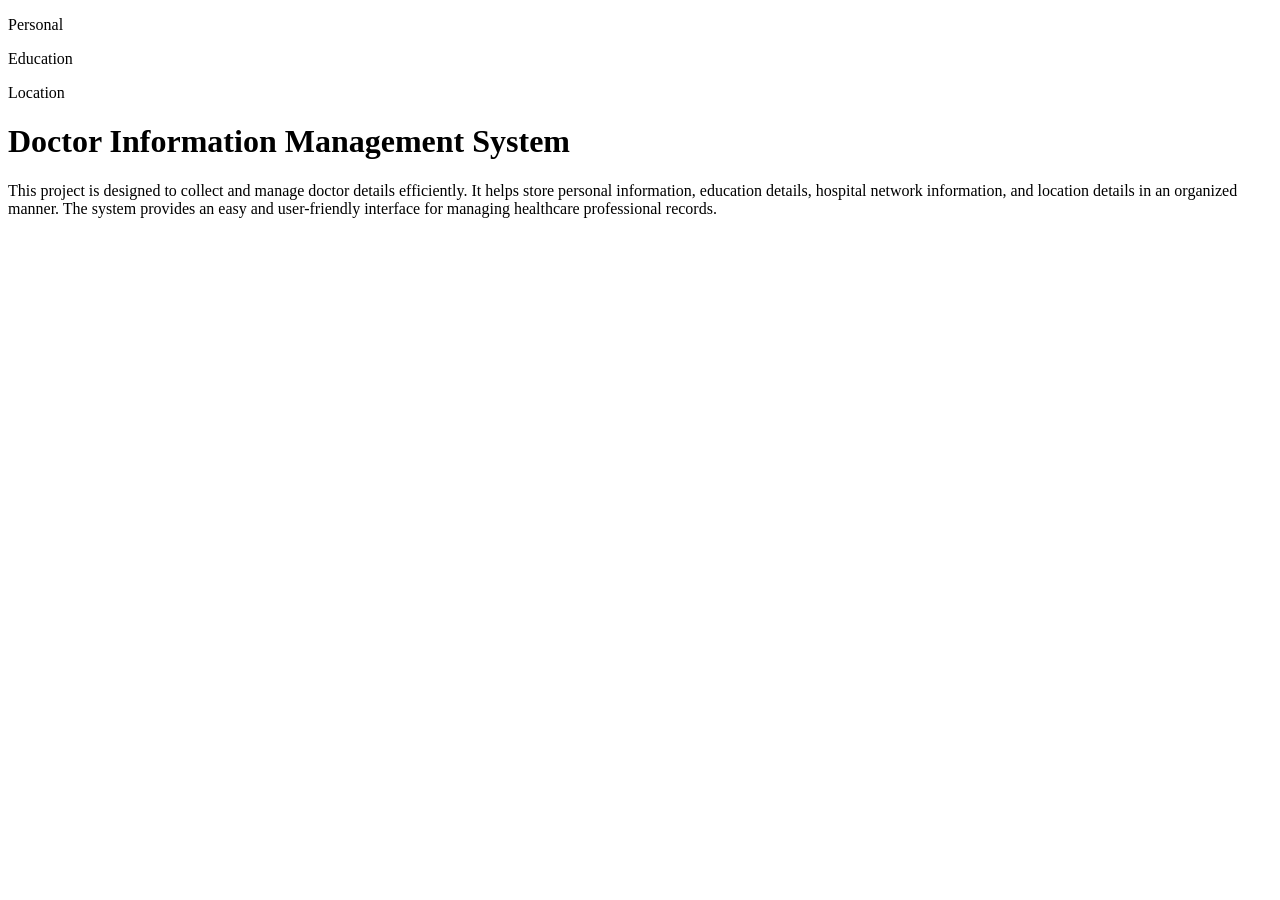
==== index.html @ 4a496a58 "Rename profile.html to index.html" ====
<!DOCTYPE html>
<html lang="en">
<head>
    <meta charset="UTF-8">
    <meta name="viewport" content="width=device-width, initial-scale=1.0">
    <title>Doctor Management System</title>
    <link rel="stylesheet" href="C:\Users\candy\OneDrive\Desktop\ResumeDivya\Style.css">
</head>
<body>
    <div class="container">
  <p class = "Box" onclick="showText('personal')">Personal</p>
  <p class = "Box" onclick="showText('education')">Education</p>
  <p class = "Box" onclick="showText('location')">Location</p>

</div>


<div id="summary">
    <h1>Doctor Information Management System</h1>

<p>
This project is designed to collect and manage doctor details efficiently.
It helps store personal information, education details, hospital network information, and location details in an organized manner.
The system provides an easy and user-friendly interface for managing healthcare professional records.
</p>

</div>

<div id="content">

</div>

<script>

function showText(type){

    if(type=="personal"){

    document.getElementById("summary").style.display = "none";
    document.body.style.animation = "none";
    document.body.style.background = "#e3f2fd";
    document.getElementById("content").innerHTML = `

    <h1>Personal Details</h1>

     <div class="fileform">
        
  <h3>Personal Details</h3>
  First Name: <input type="text">
  Middle Name: <input type="text">
  Last Name: <input type="text"><br><br>
  DOB: <input type="date">

  <label style="margin-left: 30px;">Gender:</label>
  <input type="radio" name="gender" value="Male">Male
  <input type="radio" name="gender" value="Female">Female
  <input type="radio" name="gender" value="Other">Other <br><br>


  <label for="additional_language">Professional Language:</label>
<select id="additional_language" name="additional_language">
  <option value="hindi">Hindi</option>
  <option value="english">English</option>
  <option value="bengali">Bengali</option>
  <option value="marathi">Marathi</option>
  <option value="telugu">Telugu</option>
  <option value="tamil">Tamil</option>
  <option value="gujarati">Gujarati</option>
  <option value="other">Other</option>
</select>

<label for="additional_language">Additional language known:</label>
<select id="additional_language" name="additional_language">
  <option value="hindi">Hindi</option>
  <option value="english">English</option>
  <option value="bengali">Bengali</option>
  <option value="marathi">Marathi</option>
  <option value="telugu">Telugu</option>
  <option value="tamil">Tamil</option>
  <option value="gujarati">Gujarati</option>
  <option value="other">Other</option>
</select>
  
  Email: <input type="email"><br><br>
  <button>Submit</button>
</div><br><br>

     <center><h2>Document Infirmation</h2></center>
<hr>
 <label>Below informations needed <span style="color:red">*</span></label>

<div class="container1">

<div class="form1">
    Aadhar Number <br><input type="number" placeholder="Enter Aadhar Number"><br><br>
    Start date: <input type="date"><br><br><br><br>
    <button>save</button>
</div>

    <div class="form1">

        <label>PAN number</label> <br> <input type="text" placeholder="Enter PAN ID"><br><br>
        <label>Start date:</label> <input type="date"><br><br><br><br>
        <button>save</button>
    </div>

    
<div class="form1">
    <label>Passport Number</label> <br> <input type="text" placeholder="Enter Passport number"><br><br>
        <label>Start date:</label> <input type="date"><br><br><br><br>
        <button>save</button>
</div>


<div class="form1">
    <label>Voter ID</label> <br> <input type="text" placeholder="Enter Voter ID"><br><br>
        <label>Start date:</label> <input type="date"><br><br><br><br>
        <button>save</button>
</div>


<div class="form1">
    <label>Driving License</label> <br> <input type="text" placeholder="Enter License number"><br><br>
        <label>Start date:</label> <input type="date"><br><br><br><br>
        <button>save</button>
</div>
    </div><br>


    <h2> Speciality/ License</h2>
    <hr>

    <div class="form1">

        <label> License Number</label> <br> <input type="text" placeholder="Enter License number"><br><br>
        <label>Original date:</label> <input type="date"><br>
        <label>Expired date:</label> <input type="date"><br><br><br><br>
        <button>save</button>
    
        </div>
        <div class="form1">
    <label for="doctor-speciality">Speciality</label><br>
    <select id="doctor-speciality" name="speciality">
        <option value="" disabled selected>speciality Choose</option>
        <option value="cardiology">Cardiology</option>
        <option value="dermatology">Dermatology</option>
        <option value="neurology">Neurology</option>
        <option value="pediatrics">Pediatrics</option>
        <option value="orthopedics">Orthopedics</option>
        <option value="general-medicine">General Medicine</option>
    </select> <br> <br>

    <label for="start-date">Start date:</label>
    <input type="date" id="start-date" name="start-date"><br><br><br>
    
    <button type="submit">save</button>

</div>

    <button class="add-btn">+ Add New</button>

</div>

    `;

}


    else if(type=="education"){
        document.getElementById("summary").style.display = "none";
    document.body.style.animation = "none";
    document.body.style.background = "#e3f2fd";
        document.getElementById("content").innerHTML = `
         <div class="Education">

<div class="Medical">

<h2>School</h2><br>
School Name : <input type="text"><br><br>
City, State : <input type="text"> <br><br>
Degree : <input type="text"><br><br>
Specialization : <input type="text"><br><br>
Start date : <input type="date"><br><br>
End date : <input type="date"><br><br>
Effective date : <input type="date"><br><br>
<button>save</button>
</div>

<div class="Medical">
<h2>Medical</h2> <br>
Organization Name : <input type="text"><br><br>
City, State : <input type="text"> <br><br>
Degree : <input type="text"><br><br>
Specialization : <input type="text"><br><br>
Start date : <input type="date"><br><br>
End date : <input type="date"><br><br>
Effective date : <input type="date"><br><br>
<button>save</button>
</div>


<div class="Medical">
<h2>Internship</h2><br>
Organization Name : <input type="text"><br><br>
City, State : <input type="text"> <br><br>
Degree : <input type="text"><br><br>
Specialization : <input type="text"><br><br>
Start date : <input type="date"><br><br>
End date : <input type="date"><br><br>
Effective date : <input type="date"><br><br>
<button>save</button>
</div>

<div class="Medical">
<h2>Hospital Training</h2><br>
Organization Name : <input type="text"><br><br>
City, State : <input type="text"> <br><br>
Degree : <input type="text"><br><br>
Specialization : <input type="text"><br><br>
Start date : <input type="date"><br><br>
End date : <input type="date"><br><br>
Effective date : <input type="date"><br><br>
<button>save</button>
</div> <br> <br>

</div>
 `;
    }

    else if(type=="location"){
        document.getElementById("summary").style.display = "none";
    document.body.style.animation = "none";
    document.body.style.background = "#e3f2fd";
        document.getElementById("content").innerHTML = `<div class="location">


    <div class="hospital-container">
    <label for="hospital-name">Hospital Name:</label>
    <select id="hospital-name" name="hospital_name">
        <option value="" disabled selected>Select a Hospital</option>
        <optgroup label="Top Ranked (National)">
            <option value="aiims-delhi">AIIMS - New Delhi</option>
            <option value="medanta-medicity">Medanta – The Medicity, Gurugram</option>
            <option value="pgimer-chandigarh">PGIMER - Chandigarh</option>
            <option value="cmc-vellore">CMC - Vellore</option>
        </optgroup>
        <optgroup label="Major Hospital Groups">
            <option value="apollo-hospitals">Apollo Hospitals</option>
            <option value="fortis-healthcare">Fortis Healthcare</option>
            <option value="max-healthcare">Max Super Speciality Hospital</option>
            <option value="manipal-hospitals">Manipal Hospitals</option>
            <option value="narayana-health">Narayana Health</option>
            <option value="aster-dm">Aster DM Healthcare</option>
        </optgroup>
        <optgroup label="Other Famous Institutions">
            <option value="kokilaben-mumbai">Kokilaben Dhirubhai Ambani Hospital, Mumbai</option>
            <option value="tata-memorial">Tata Memorial Hospital, Mumbai</option>
            <option value="lilavati-mumbai">Lilavati Hospital, Mumbai</option>
            <option value="yashoda-hyderabad">Yashoda Hospitals, Hyderabad</option>
            <option value="sankara-nethralaya">Sankara Nethralaya, Chennai</option>
        </optgroup>
        <option value="other">Other (Not Listed)</option>
    </select><br>
    <p>
        Department: <input type="text"><br><br>
        Designation: <input type="text"><br><br>
        From date: <input type="date"><br><br>
        To date: <input type="date"><br><br>
        Total Experience: <input type="text"><br><br>
        Registration Number: <input type="text"><br><br>
        Uploading Experience Certificate: <input type="file" id="experience" name="experience"><br><br>
        <button>Submit</button>
    </p>
</div>
    
    <button class="add-btn" onclick="addForm()">
    + Add New
</button>

</div>
`;}
}

</script>



    </body>
</html>
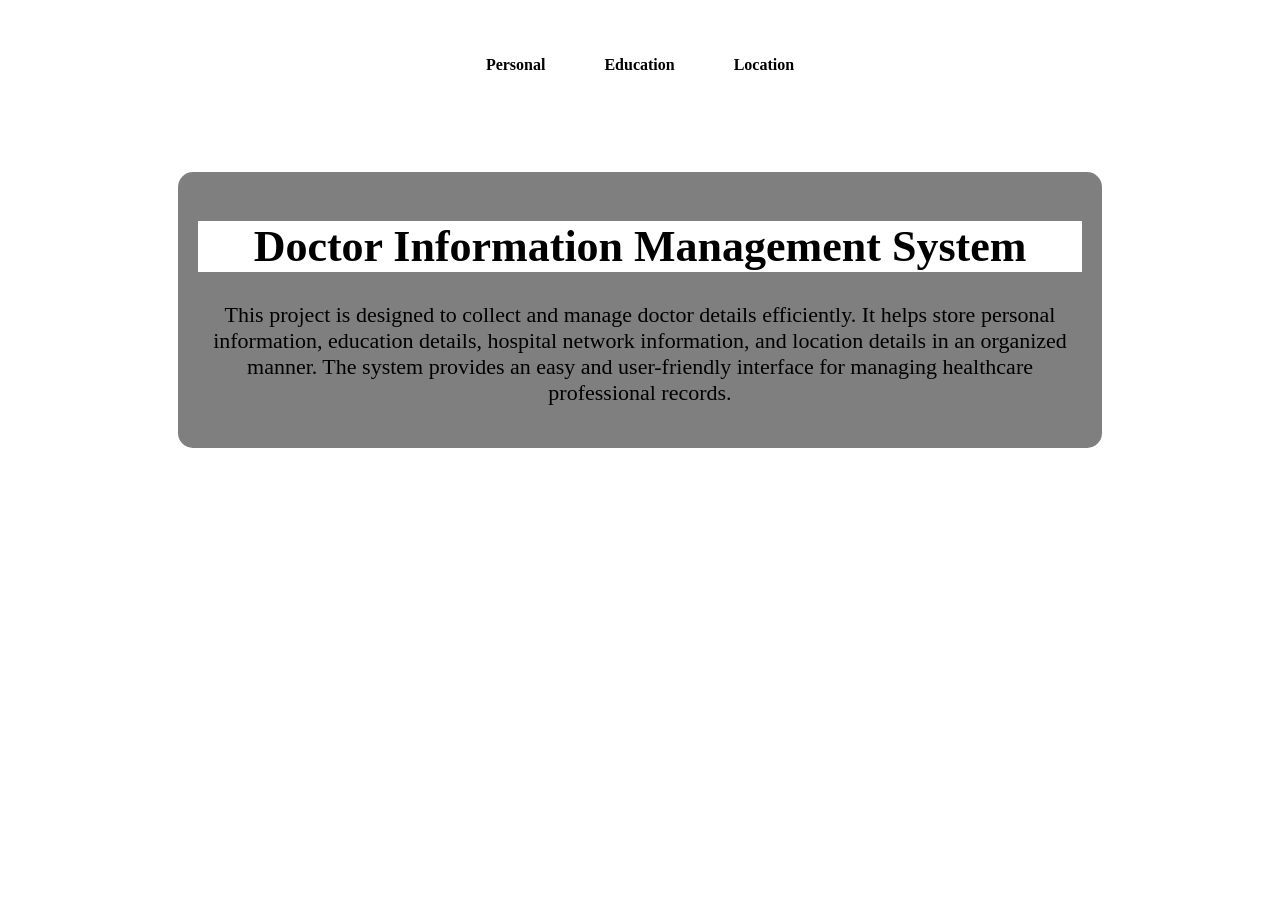
==== commit 5f060db4: "Update index.html" ====
--- a/index.html
+++ b/index.html
@@ -4,7 +4,7 @@
     <meta charset="UTF-8">
     <meta name="viewport" content="width=device-width, initial-scale=1.0">
     <title>Doctor Management System</title>
-    <link rel="stylesheet" href="C:\Users\candy\OneDrive\Desktop\ResumeDivya\Style.css">
+    <link rel="stylesheet" href="style.css">
 </head>
 <body>
     <div class="container">
--- a/style.css
+++ b/style.css
@@ -0,0 +1,163 @@
+
+h1{
+    text-align: center;
+    background-color: white;
+    
+}
+
+.row{
+
+  display: flex;
+ }
+
+ .container{
+
+ display: flex;
+ padding: 20px;
+ justify-content: center;
+ gap: 15px;
+ font-weight: bold;
+ }
+
+ .Box{
+
+    border: 2px solid white;
+    padding: 10px 20px;
+    border-radius: 10px;
+    color: black;
+    
+ }
+ 
+ #summary{
+
+
+    width: 70%;
+
+    margin: auto;
+
+    text-align: center;
+
+    color: black;
+
+    font-size: 22px;
+
+    margin-top: 50px;
+
+    background-color: rgba(0,0,0,0.5);
+
+    padding: 20px;
+
+    border-radius: 15px;
+
+
+ }
+
+ .fileform{
+
+ width: 1000px;
+ margin: 50px auto;
+ padding: 20px;
+ border: 2px solid #333;
+ border-radius: 10px;
+ background-color: #f9f9f9;
+  
+ }
+
+ .container1{
+
+    display: flex;
+    gap: 0px;
+    justify-content: center;
+ }
+ .form1{
+
+    width: 250px;
+    height: 200px;
+    margin: 50px;
+    padding: 20px;
+    border: 1px solid #333;
+    border-radius: 10px;
+    background-color:#F8FAFC;
+ }
+
+
+ body{
+
+    height: 100vh;
+
+    background-size: cover;
+    background-repeat: no-repeat;
+    background-position: center;
+
+    animation: slide 15s infinite;
+}
+
+
+body{
+
+    height: 100vh;
+
+    background-size: cover;
+    background-repeat: no-repeat;
+    background-position: center;
+
+    animation: slide 15s infinite;
+}
+
+
+
+@keyframes slide{
+
+    0%{
+        background-image: url("img1.jpg");
+    }
+
+    25%{
+        background-image: url("img2.jpg");
+    }
+
+    50%{
+        background-image: url("img3.jpg");
+    }
+
+    75%{
+        background-image: url("img4.jpg");
+    }
+
+    100%{
+        background-image: url("img5.jpg");
+    }
+
+}
+
+.Medical{
+
+ width: 500px;
+ margin: 50px auto;
+ padding: 40px;
+ border: 2px solid #333;
+ border-radius: 10px;
+ background-color: #f9f9f9;
+}
+
+h2{
+
+    text-align: center;
+    border-radius: 50px;
+    border-color: black;
+}
+
+.hospital-container{
+
+    width: 500px;
+ margin: 50px auto;
+ padding: 40px;
+ border: 2px solid #333;
+ border-radius: 10px;
+ background-color: #f9f9f9;
+}
+.add-btn{
+    position: absolute;
+    bottom: 15px; 
+    left: 300px;
+}
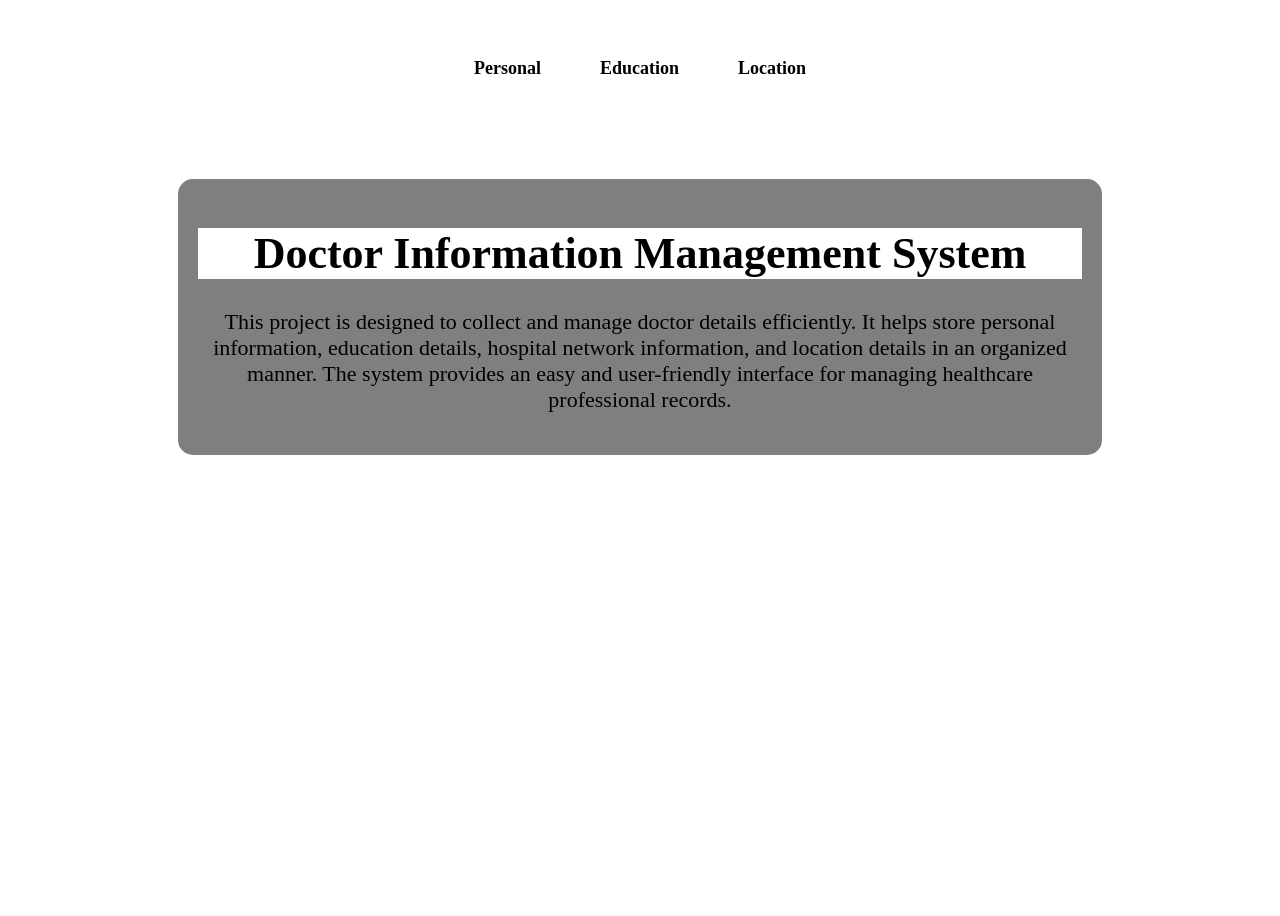
==== commit 52684b48: "Fix HTML structure and update content" ====
--- a/index.html
+++ b/index.html
@@ -5,6 +5,8 @@
     <meta name="viewport" content="width=device-width, initial-scale=1.0">
     <title>Doctor Management System</title>
     <link rel="stylesheet" href="style.css">
+    <meta name="viewport" content="width=device-width, initial-scale=1.0">
+
 </head>
 <body>
     <div class="container">
--- a/style.css
+++ b/style.css
@@ -161,3 +161,27 @@
     bottom: 15px; 
     left: 300px;
 }
+
+/* Mobile (max 600px) */
+@media (max-width: 600px) {
+  body {
+    font-size: 14px;
+  }
+  .container {
+    flex-direction: column;
+  }
+}
+
+/* Tablet (600px–1024px) */
+@media (min-width: 601px) and (max-width: 1024px) {
+  body {
+    font-size: 16px;
+  }
+}
+
+/* Desktop (1025px+) */
+@media (min-width: 1025px) {
+  body {
+    font-size: 18px;
+  }
+}
